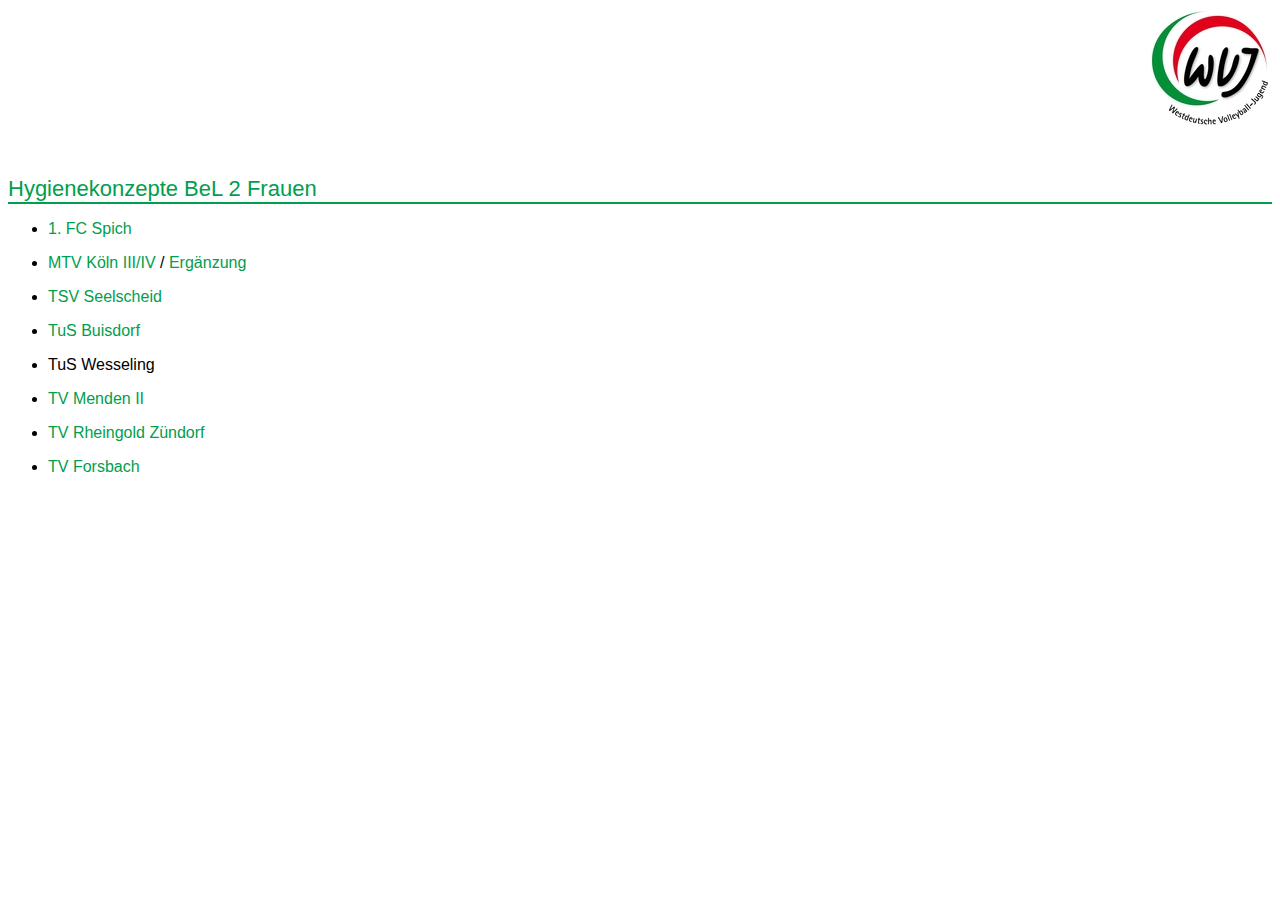
==== bel2f/index.html @ 0d618022 "Added files for BeL 2 F." ====
<html>
<head>
  <meta http-equiv="Content-Type" content="text/html; charset=utf-8"/>
  <title>Hygienekonzepte BeL 2 Frauen</title>
  <link rel="stylesheet" href="../style.css"/>
</head>
<body>
<p class="logo"><img src="../wvj-logo.jpg"/></p>
<h1>Hygienekonzepte BeL 2 Frauen</h1>

<ul>

  <li><p><a href="../files/1-fc-spich.xlsx">1. FC Spich</a></p></li>
  <li><p><a href="../files/mtv-koeln.xlsx">MTV Köln III/IV</a> / <a href="../files/mtv-koeln-ergaenzung.pdf">Ergänzung</a></p></li>
  <li><p><a href="../files/tsv-seelscheid.pdf">TSV Seelscheid</a></p></li>
  <li><p><a href="../files/tus-buidsorf.xlsx">TuS Buisdorf</a></p></li>
  <li><p>TuS Wesseling</p></li>
  <li><p><a href="../files/tv-menden.pdf">TV Menden II</a></p></li>
  <li><p><a href="../files/tv-rheingold-zuendorf.xlsx">TV Rheingold Zündorf</a></p></li>
  <li><p><a href="../files/tv-forsbach.pdf">TV Forsbach</a></p></li>

</ul>

</body>
</html>
---- style.css ----
body {
  background: white;
  font-size: 16px;
  font-family: 'Open Sans', sans-serif;
}

h1 {
  color: #009e4d;
  font-size: 22px;
  font-weight: normal;
  margin-top: 2em;
  border-bottom: 2px solid #009e4d;
}

p.logo {
  text-align: right;
}

a:link, a:visited {
  color: #009e4d;
  text-decoration: none;
}
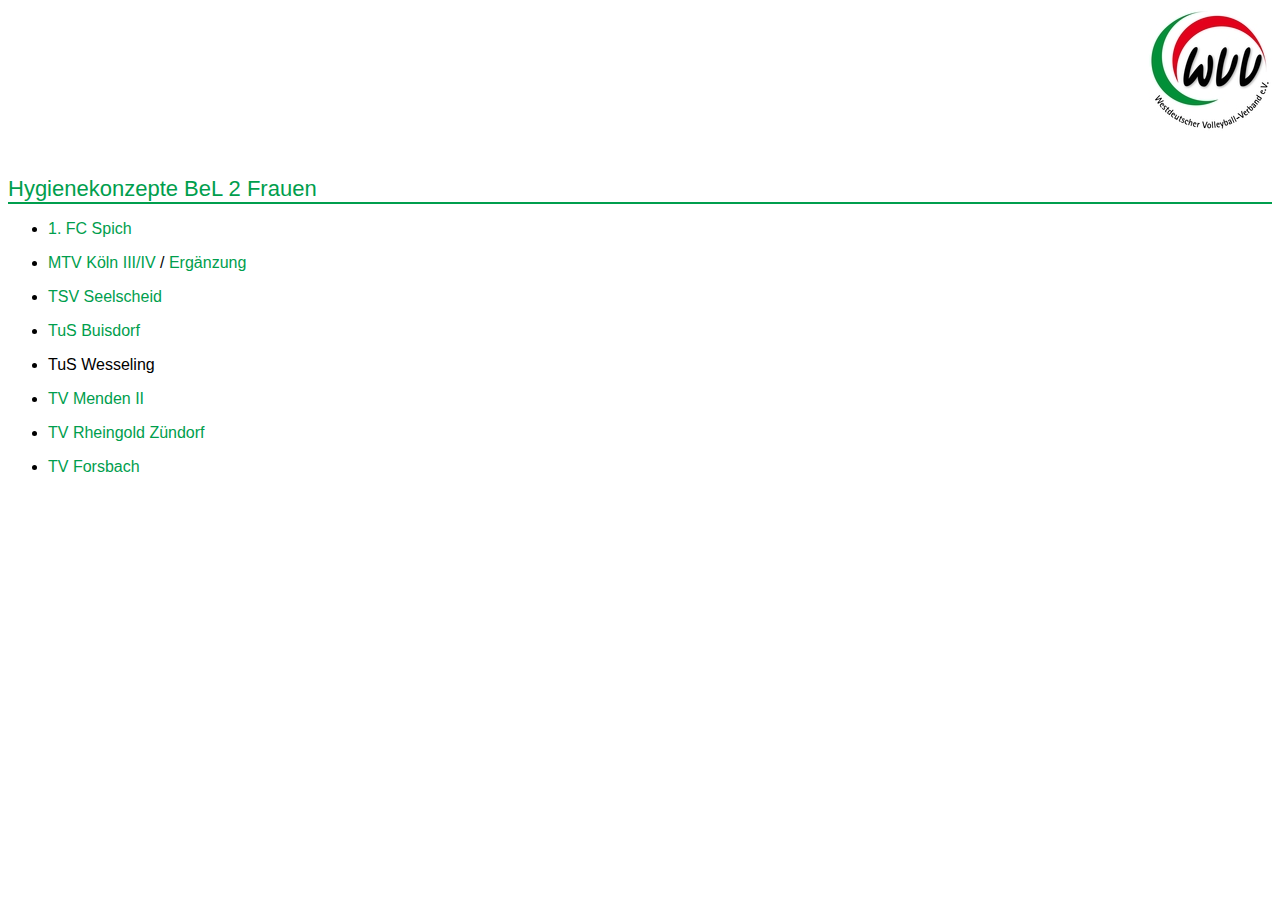
==== commit b8e13deb: "Fixed logos." ====
--- a/bel2f/index.html
+++ b/bel2f/index.html
@@ -5,7 +5,7 @@
   <link rel="stylesheet" href="../style.css"/>
 </head>
 <body>
-<p class="logo"><img src="../wvj-logo.jpg"/></p>
+<p class="logo"><img src="../wvv-logo.jpg"/></p>
 <h1>Hygienekonzepte BeL 2 Frauen</h1>
 
 <ul>
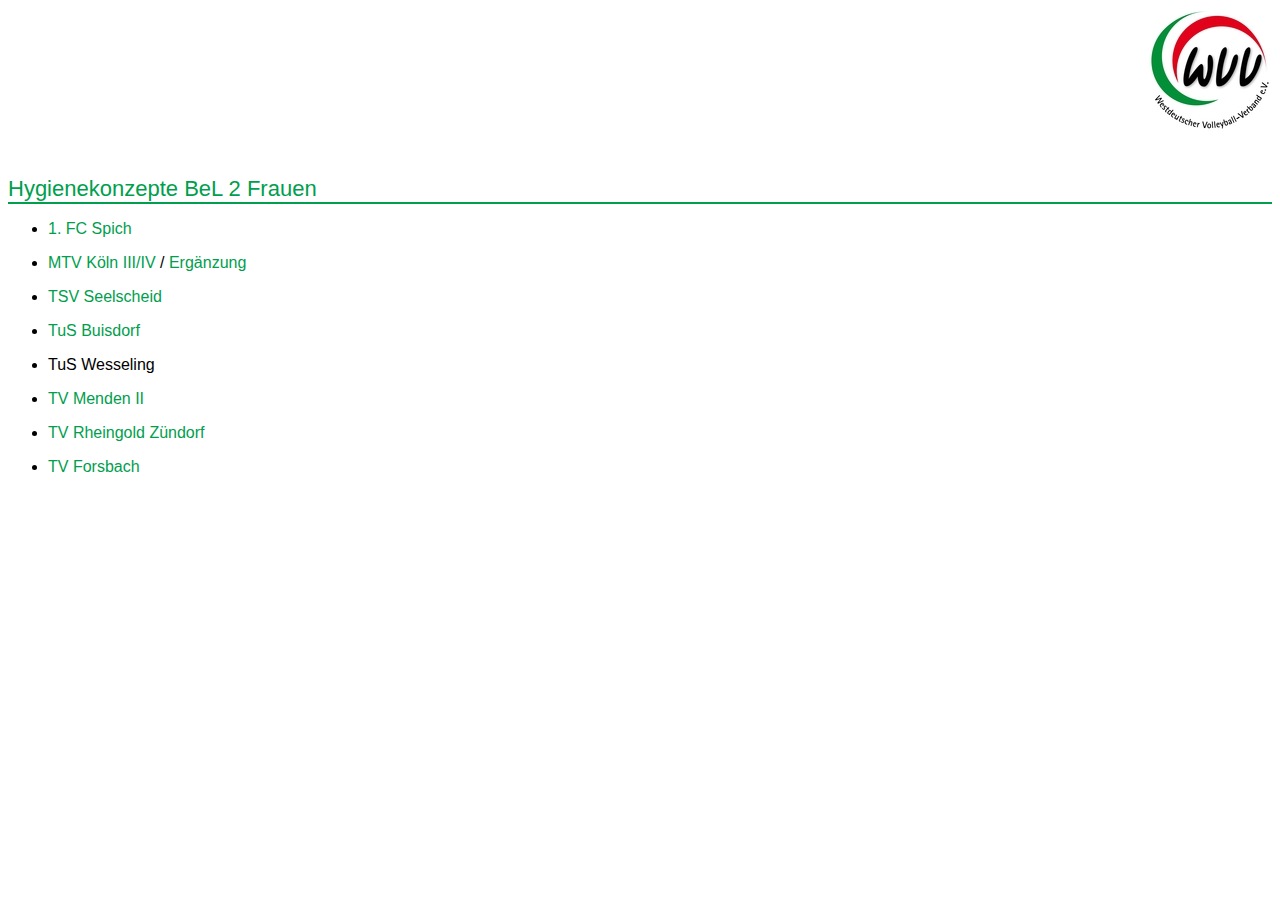
==== commit 7b505d7f: "Added league links (to WVV pages)." ====
--- a/bel2f/index.html
+++ b/bel2f/index.html
@@ -6,14 +6,14 @@
 </head>
 <body>
 <p class="logo"><img src="../wvv-logo.jpg"/></p>
-<h1>Hygienekonzepte BeL 2 Frauen</h1>
+<h1>Hygienekonzepte <a href="https://www.volleyball.nrw/nc/spielwesen/ergebnisdienst/detail/liga/603074/lc/Liga/la/show/">BeL 2 Frauen</a></h1>
 
 <ul>
 
-  <li><p><a href="../files/1-fc-spich.xlsx">1. FC Spich</a></p></li>
+  <li><p><a href="../files/1-fc-spich-f.xlsx">1. FC Spich</a></p></li>
   <li><p><a href="../files/mtv-koeln.xlsx">MTV Köln III/IV</a> / <a href="../files/mtv-koeln-ergaenzung.pdf">Ergänzung</a></p></li>
-  <li><p><a href="../files/tsv-seelscheid.pdf">TSV Seelscheid</a></p></li>
-  <li><p><a href="../files/tus-buidsorf.xlsx">TuS Buisdorf</a></p></li>
+  <li><p><a href="../files/tsv-seelscheid-f.pdf">TSV Seelscheid</a></p></li>
+  <li><p><a href="../files/tus-buisdorf.xlsx">TuS Buisdorf</a></p></li>
   <li><p>TuS Wesseling</p></li>
   <li><p><a href="../files/tv-menden.pdf">TV Menden II</a></p></li>
   <li><p><a href="../files/tv-rheingold-zuendorf.xlsx">TV Rheingold Zündorf</a></p></li>
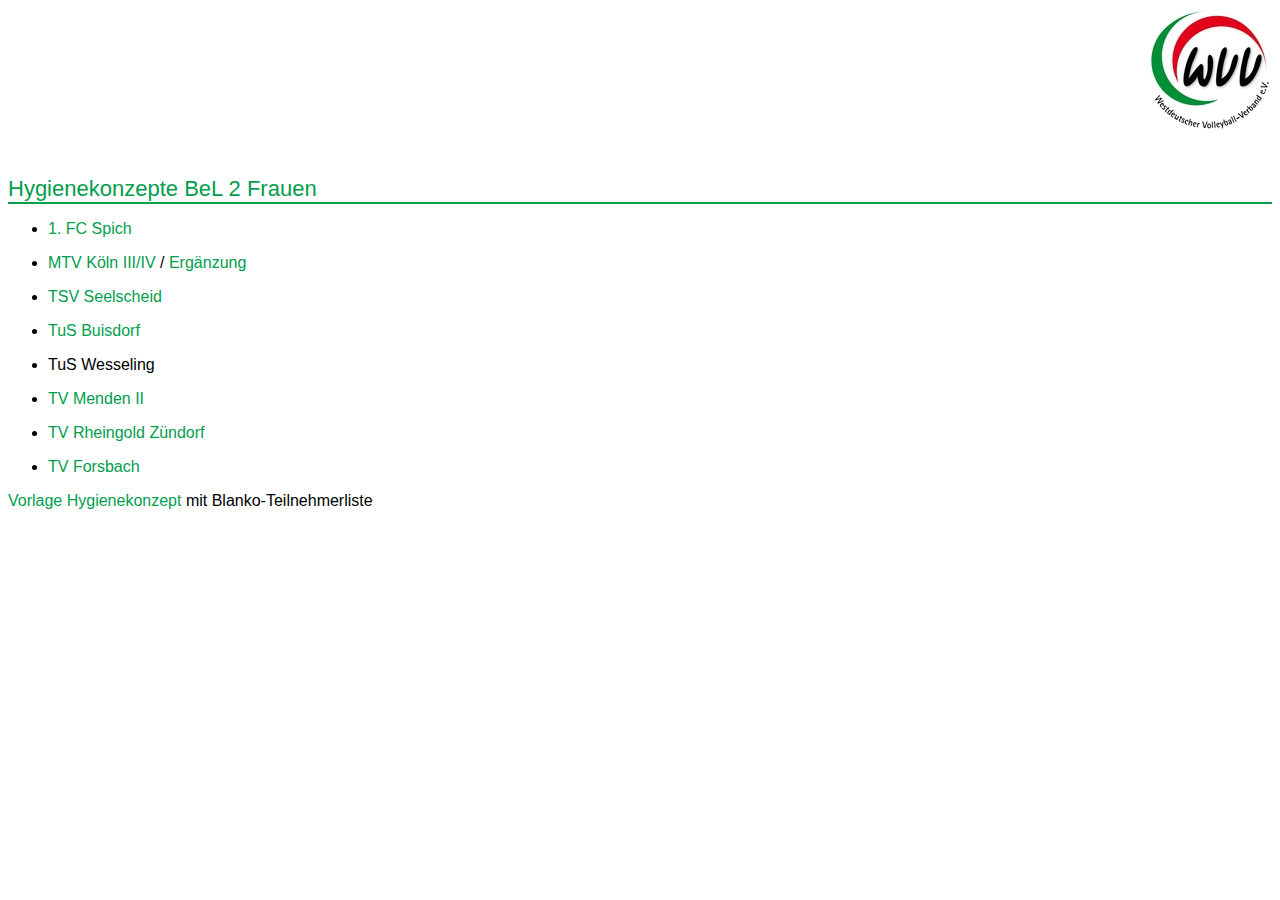
==== commit 22379d1c: "Added template concept (with empty team list)." ====
--- a/bel2f/index.html
+++ b/bel2f/index.html
@@ -21,5 +21,7 @@
 
 </ul>
 
+<p><a href="../files/regionales-hygienekonzept.xlsx">Vorlage Hygienekonzept</a> mit Blanko-Teilnehmerliste</p>
+
 </body>
 </html>
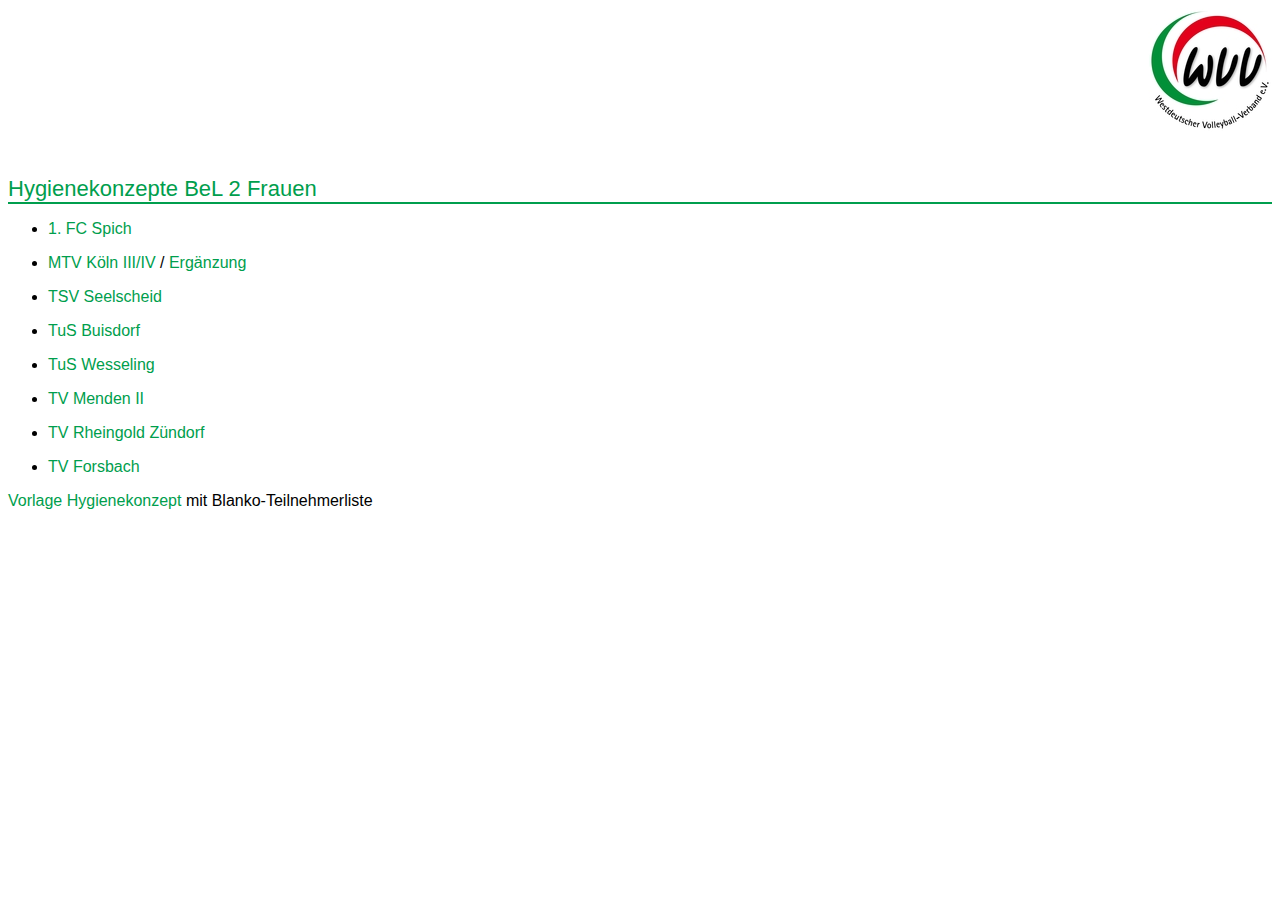
==== commit c2ce9166: "Added file." ====
--- a/bel2f/index.html
+++ b/bel2f/index.html
@@ -14,7 +14,7 @@
   <li><p><a href="../files/mtv-koeln.xlsx">MTV Köln III/IV</a> / <a href="../files/mtv-koeln-ergaenzung.pdf">Ergänzung</a></p></li>
   <li><p><a href="../files/tsv-seelscheid-f.pdf">TSV Seelscheid</a></p></li>
   <li><p><a href="../files/tus-buisdorf.xlsx">TuS Buisdorf</a></p></li>
-  <li><p>TuS Wesseling</p></li>
+  <li><p><a href="../files/tus-wesseling.pdf">TuS Wesseling</a></p></li>
   <li><p><a href="../files/tv-menden.pdf">TV Menden II</a></p></li>
   <li><p><a href="../files/tv-rheingold-zuendorf.xlsx">TV Rheingold Zündorf</a></p></li>
   <li><p><a href="../files/tv-forsbach.pdf">TV Forsbach</a></p></li>
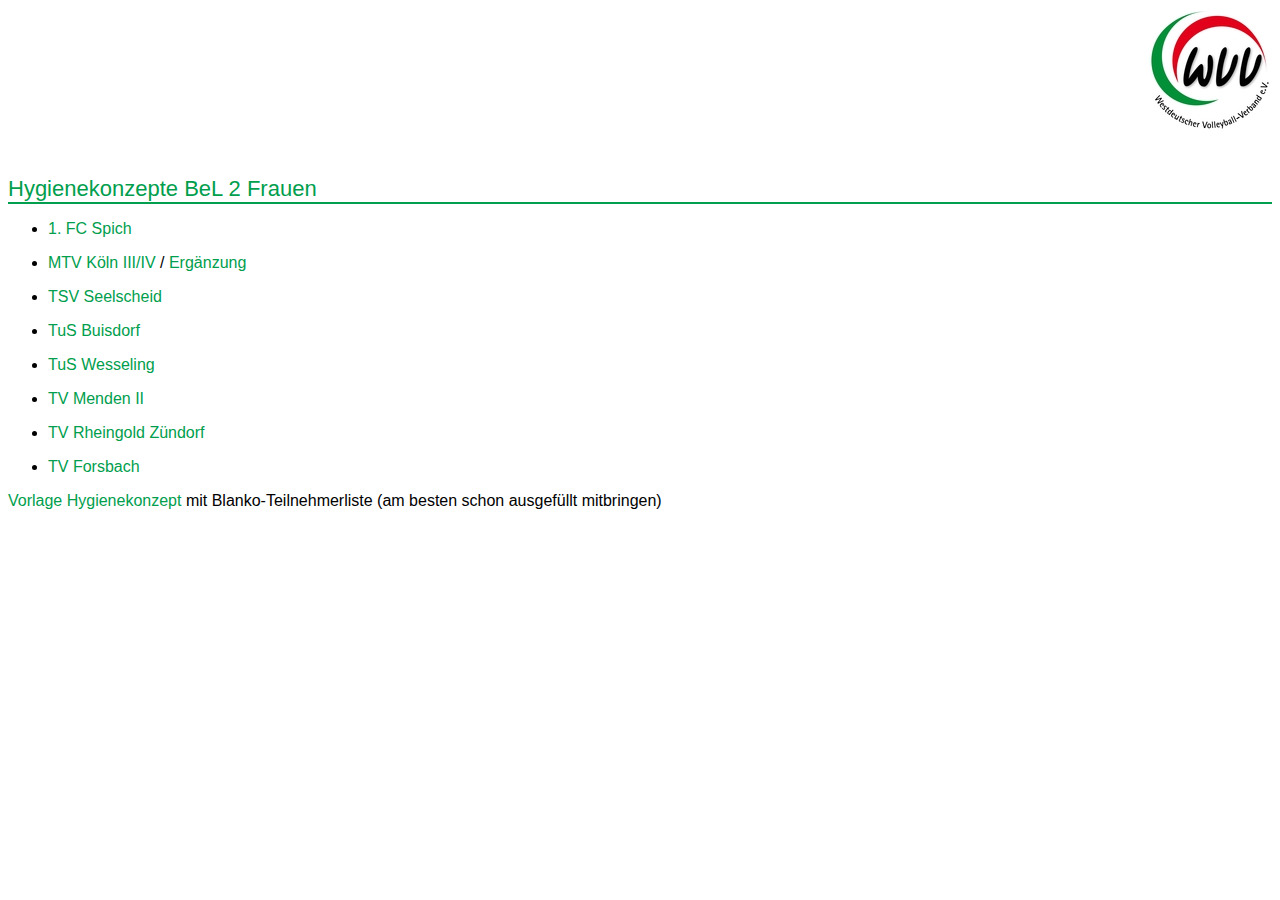
==== commit 5b510cb9: "Added hint for participant list." ====
--- a/bel2f/index.html
+++ b/bel2f/index.html
@@ -21,7 +21,8 @@
 
 </ul>
 
-<p><a href="../files/regionales-hygienekonzept.xlsx">Vorlage Hygienekonzept</a> mit Blanko-Teilnehmerliste</p>
+<p><a href="../files/regionales-hygienekonzept.xlsx">Vorlage Hygienekonzept</a> mit Blanko-Teilnehmerliste
+(am besten schon ausgefüllt mitbringen)</p>
 
 </body>
 </html>
